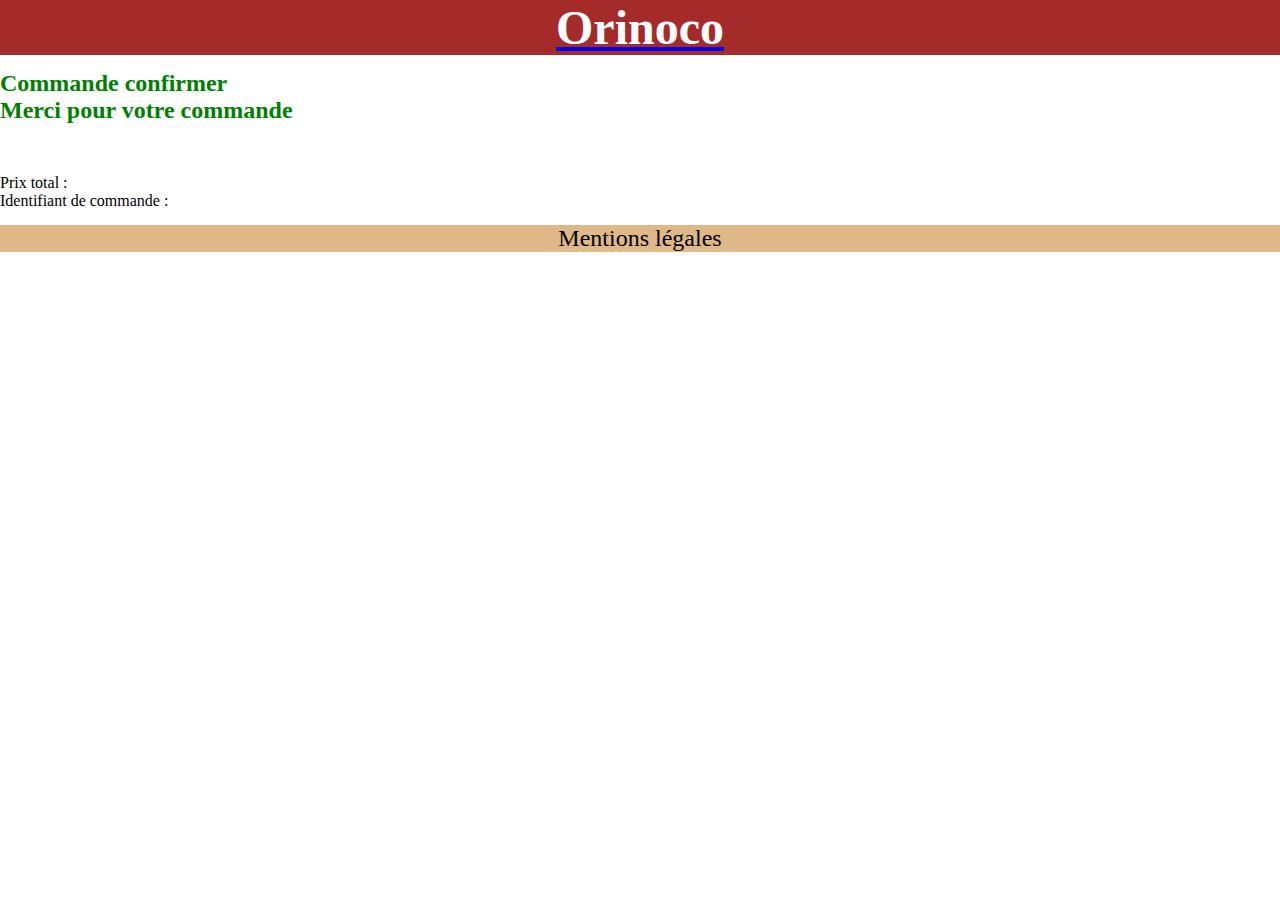
==== frontend/confirmation.html @ f7ac09d1 "création de la page de confirmation de commande / ajout du bouton 'panier' dans les headers / créati" ====
<!DOCTYPE html>
<html lang="fr">
<head>
    <meta charset="UTF-8">
    <meta name="viewport" content="width=device-width, initial-scale=1.0">
    <link rel="stylesheet" href="css/style.css">
    <link rel="stylesheet" href="https://stackpath.bootstrapcdn.com/bootstrap/4.5.0/css/bootstrap.min.css" integrity="sha384-9aIt2nRpC12Uk9gS9baDl411NQApFmC26EwAOH8WgZl5MYYxFfc+NcPb1dKGj7Sk" crossorigin="anonymous">
    <title>Produit</title>
</head>
<body>
    <div class="container">
        <header class="header_page">
            <a href="index.html"><h1>Orinoco</h1></a>
        </header>

        <section>
            <h2 class="text-center commande_valider">Commande confirmer<br>Merci pour votre commande</h2>
            <p class="text-center h3">Prix total :</p>
            <p class="text-center h3">Identifiant de commande :</p>
        </section>

        <footer>
            <div class="row">
                <div class="col">
                    <p>Mentions légales</p>
                </div>
            </div>
        </footer>
    </div>
</body>
</html>
---- frontend/css/style.css ----
/* Général */
*
{
    margin: 0;
    padding: 0;
    box-sizing: border-box;
}

.container
{
    display: flex;
    flex-direction: column;
}

img {
    width: 100%;
    height: auto;
}

/* header */

.header_page {
    display: flex;
    justify-content: center;
    text-align: center;
    background-color: brown;
    margin-bottom: 15px;
    position: relative;
}

.header_page h1 {
    text-decoration: none;
    font-size: 3em;
    color: white;
}

.lien_panier {
    font-size: 1.3em;
    color: white;
    text-decoration: none;
    position: absolute;
    top: 15px;
    right: 20px;
}

/* body */

article {
    margin: 10px 0 10px 0;
}

.nom_produit {
    margin-bottom: 30px;
}

.article_panier img {
    min-width: 150px;
}

.total {
    margin-bottom: 50px;
}

.form_commande {
    margin-bottom: 50px;
}

.commande_valider {
    color: green;
    margin-bottom: 50px;
}

/* footer */

footer {
    text-align: center;
    background-color: burlywood;
    margin-top: 15px;
}

footer p {
    font-size: 1.5em;
}
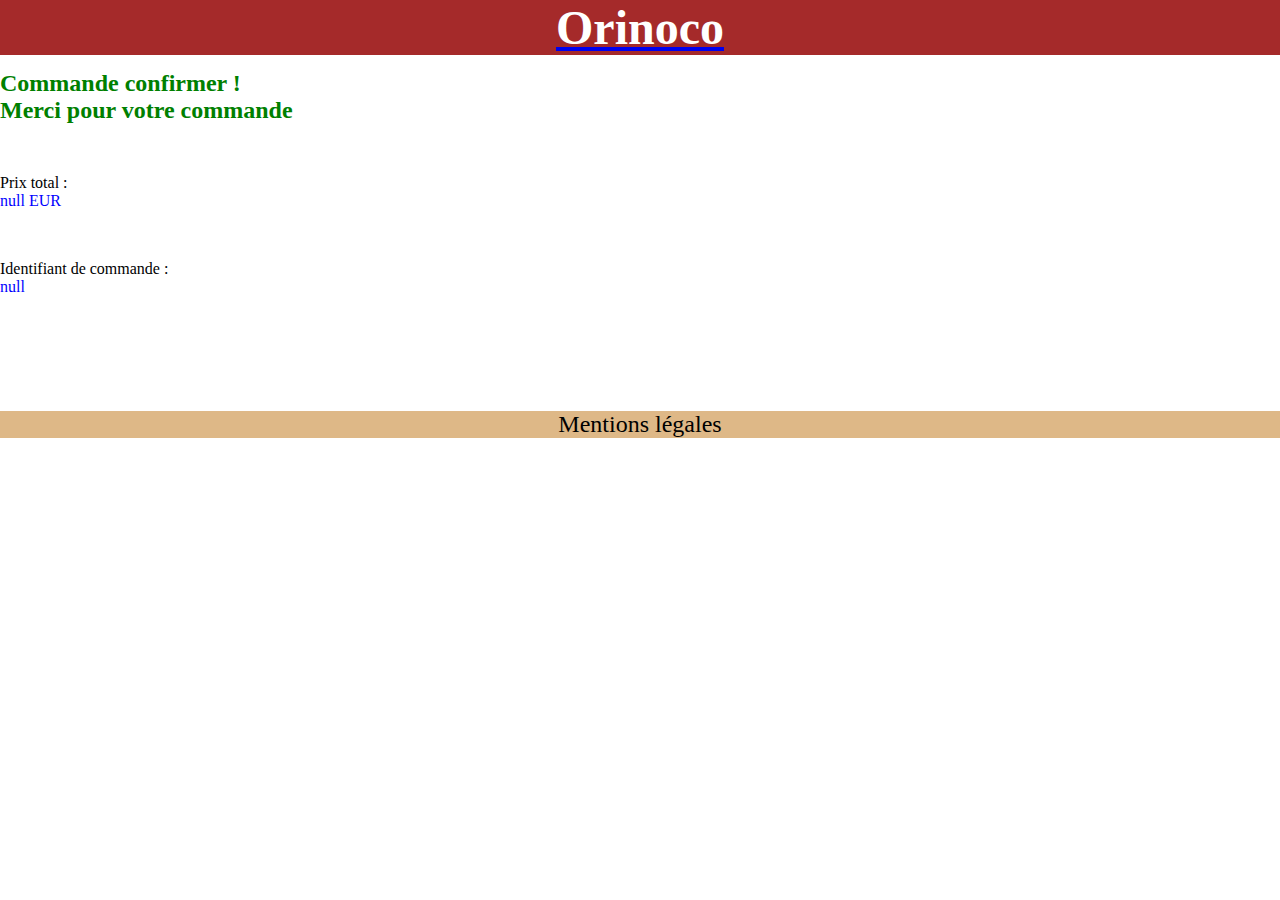
==== commit 64e6da6d: "creation d'un fichier js pour le script qui affiche le prix et l'id de commande sur la page de confi" ====
--- a/frontend/confirmation.html
+++ b/frontend/confirmation.html
@@ -14,9 +14,9 @@
         </header>
 
         <section>
-            <h2 class="text-center commande_valider">Commande confirmer<br>Merci pour votre commande</h2>
-            <p class="text-center h3">Prix total :</p>
-            <p class="text-center h3">Identifiant de commande :</p>
+            <h2 class="text-center commande_valider">Commande confirmer !<br>Merci pour votre commande</h2>
+            <p id="confirmation_prix" class="text-center h3"></p>
+            <p id="confirmation_id" class="text-center h3"></p>
         </section>
 
         <footer>
@@ -27,5 +27,6 @@
             </div>
         </footer>
     </div>
+    <script src="js/confirmation.js"></script>
 </body>
 </html>--- a/frontend/css/style.css
+++ b/frontend/css/style.css
@@ -70,6 +70,18 @@
     margin-bottom: 50px;
 }
 
+#confirmation_prix {
+    margin-bottom: 50px;
+}
+
+#confirmation_id {
+    margin-bottom: 100px;
+}
+
+.infos_confirmation {
+    color: blue;
+}
+
 /* footer */
 
 footer {
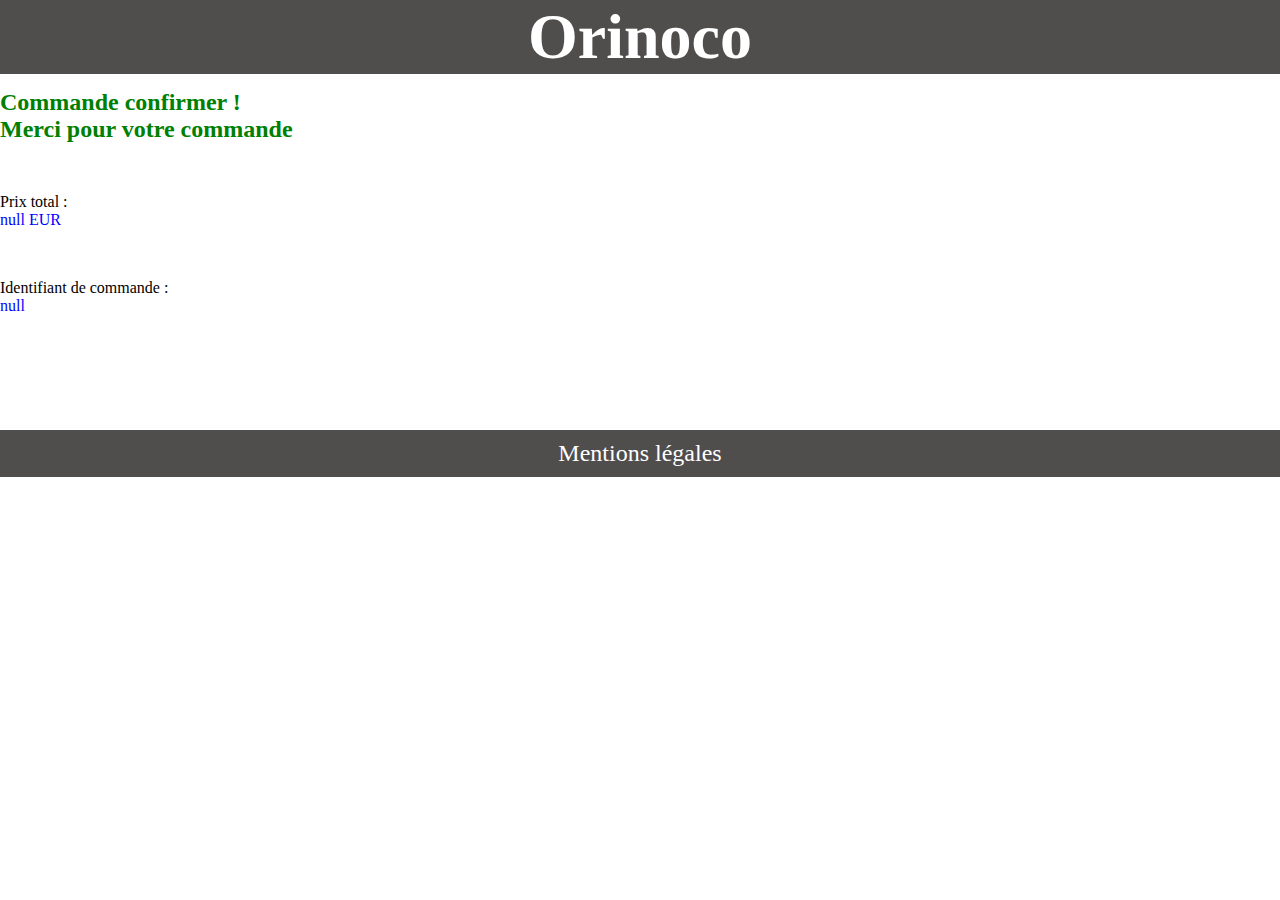
==== commit 96de0fcb: "améliorations mineures du projet" ====
--- a/frontend/confirmation.html
+++ b/frontend/confirmation.html
@@ -5,28 +5,23 @@
     <meta name="viewport" content="width=device-width, initial-scale=1.0">
     <link rel="stylesheet" href="css/style.css">
     <link rel="stylesheet" href="https://stackpath.bootstrapcdn.com/bootstrap/4.5.0/css/bootstrap.min.css" integrity="sha384-9aIt2nRpC12Uk9gS9baDl411NQApFmC26EwAOH8WgZl5MYYxFfc+NcPb1dKGj7Sk" crossorigin="anonymous">
-    <title>Produit</title>
+    <title>Confirmation de commande</title>
 </head>
+
 <body>
-    <div class="container">
-        <header class="header_page">
-            <a href="index.html"><h1>Orinoco</h1></a>
-        </header>
+    <header class="header_page">
+        <a href="index.html"><h1>Orinoco</h1></a>
+    </header>
 
-        <section>
-            <h2 class="text-center commande_valider">Commande confirmer !<br>Merci pour votre commande</h2>
-            <p id="confirmation_prix" class="text-center h3"></p>
-            <p id="confirmation_id" class="text-center h3"></p>
-        </section>
+    <section class="container">
+        <h2 class="text-center commande_valider">Commande confirmer !<br>Merci pour votre commande</h2>
+        <p id="confirmation_prix" class="text-center h3"></p>
+        <p id="confirmation_id" class="text-center h3"></p>
+    </section>
 
-        <footer>
-            <div class="row">
-                <div class="col">
-                    <p>Mentions légales</p>
-                </div>
-            </div>
-        </footer>
-    </div>
+    <footer>
+        <p>Mentions légales</p>
+    </footer>
     <script src="js/confirmation.js"></script>
 </body>
 </html>--- a/frontend/css/style.css
+++ b/frontend/css/style.css
@@ -23,14 +23,13 @@
     display: flex;
     justify-content: center;
     text-align: center;
-    background-color: brown;
+    background-color: #504D4D;
     margin-bottom: 15px;
     position: relative;
 }
 
 .header_page h1 {
-    text-decoration: none;
-    font-size: 3em;
+    font-size: 4em;
     color: white;
 }
 
@@ -39,7 +38,7 @@
     color: white;
     text-decoration: none;
     position: absolute;
-    top: 15px;
+    top: 26px;
     right: 20px;
 }
 
@@ -49,12 +48,21 @@
     margin: 10px 0 10px 0;
 }
 
+a *{
+    text-decoration: none;
+    display: inline-block;
+}
+
 .nom_produit {
     margin-bottom: 30px;
 }
 
 .article_panier img {
     min-width: 150px;
+}
+
+#btnAjoutPanier {
+    margin-bottom: 50px;
 }
 
 .total {
@@ -85,11 +93,14 @@
 /* footer */
 
 footer {
+    padding: 10px 0;
     text-align: center;
-    background-color: burlywood;
+    background-color: #504D4D;
     margin-top: 15px;
 }
 
 footer p {
+    color: white;
     font-size: 1.5em;
+    margin-bottom: 0px;
 }